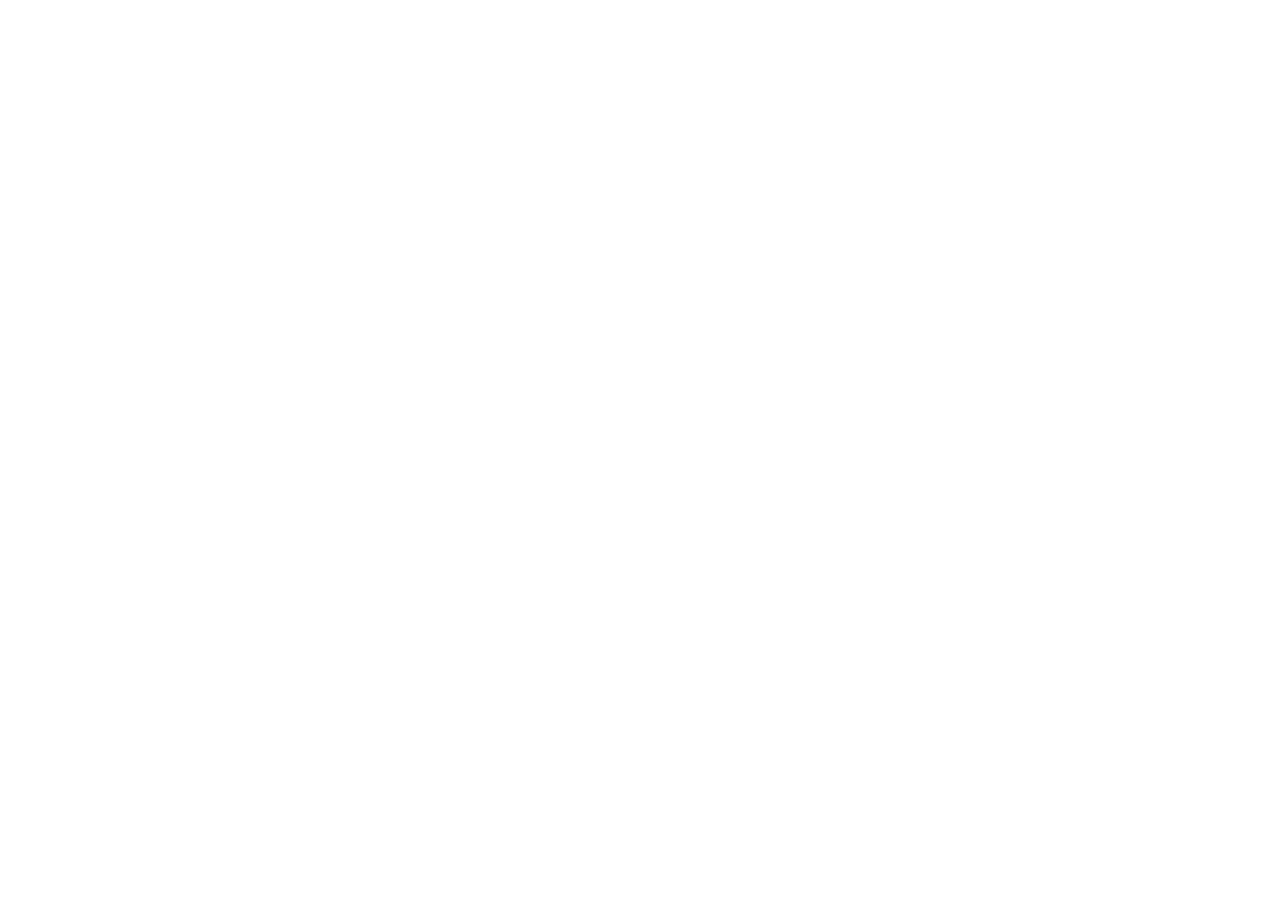
==== index.html @ d40d3f5a "All initial files added" ====
<!DOCTYPE html>
<html lang="en">
<head>
    <meta charset="UTF-8">
    <meta name="viewport" content="width=device-width, initial-scale=1">

    <title>James McGraw-Allen - Portfolio</title>

    <meta name="description" content="Portfolio Website">
    <meta name="author" content="James McGraw-Allen">

    <link rel="stylesheet" href="css/normalize.css">
    <link rel="stylesheet" href="css/styles.css">

    <link rel="icon" href="images/favicon.png" sizes="192x192">
    <link rel="shortcut icon" href="images/favicon.png">
    <link rel="apple-touch-icon" href="images/favicon.png">

    <!-- <script defer src="js/index.js"></script> -->
</head>

<body>



</body>
</html>
---- css/styles.css ----
*, *::before, *::after {
  box-sizing: border-box;
}

body {
    margin: 0;
    padding: 0;
}

img {
  width: 100%;
  height: auto;
}
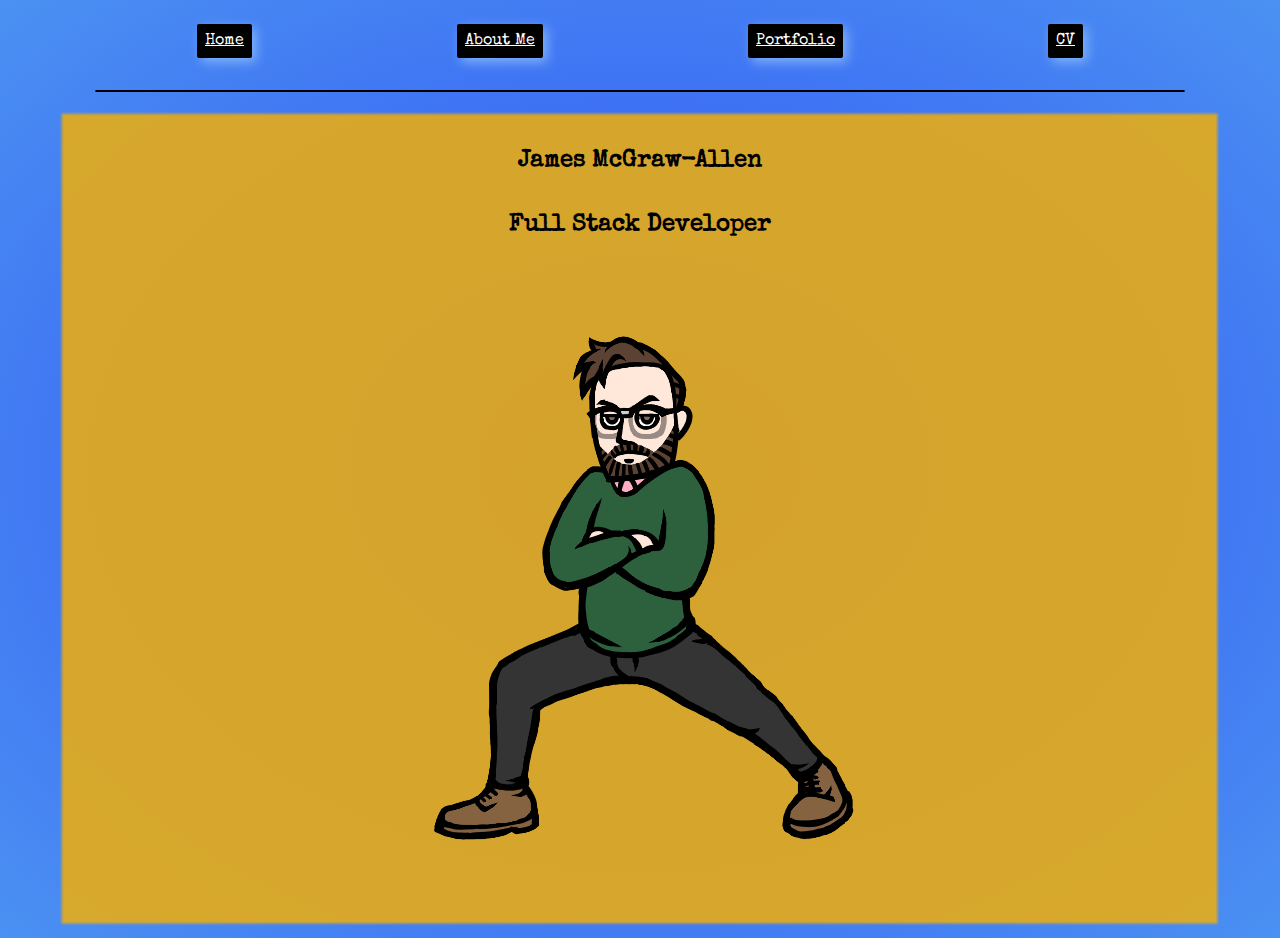
==== commit 0250218b: "Merge pull request #21 from JamesMcGraaw/css-experiments" ====
--- a/index.html
+++ b/index.html
@@ -11,17 +11,44 @@
 
     <link rel="stylesheet" href="css/normalize.css">
     <link rel="stylesheet" href="css/styles.css">
+    
+    <link rel="preconnect" href="https://fonts.googleapis.com">
+    <link rel="preconnect" href="https://fonts.gstatic.com" crossorigin>
+    <link href="https://fonts.googleapis.com/css2?family=Special+Elite&display=swap" rel="stylesheet">
 
-    <link rel="icon" href="images/favicon.png" sizes="192x192">
-    <link rel="shortcut icon" href="images/favicon.png">
-    <link rel="apple-touch-icon" href="images/favicon.png">
-
-    <!-- <script defer src="js/index.js"></script> -->
+    <link rel="icon" href="images/old-sprite.png" sizes="250x250">
+    <link rel="shortcut icon" href="images/old-sprite.png">
+    <link rel="apple-touch-icon" href="images/old-sprite.png">
 </head>
 
 <body>
-
-
-
+    <header>
+        <nav class="nav-bar">
+            <a href="index.html">Home</a>
+        </nav>
+        <nav class="nav-bar">
+            <a href="about-me.html">About Me</a>
+        </nav>
+        <nav class="nav-bar">
+            <a href="portfolio.html">Portfolio</a>
+        </nav>
+        <nav class="nav-bar">
+            <a href="images/cv.pdf" download="JamesMcGrawAllen-CV">CV</a>
+        </nav>
+    </header>
+    <hr>
+    <main>
+        <section class="container">
+            <h1 id="main-title">
+                James McGraw-Allen
+            </h1>
+            <h2 id="sub-title">
+                Full Stack Developer
+            </h2>
+            <div id="main-image">
+                <img src="images/full-length.png" alt="Man in green jumper looking disapproving">
+            </div>
+        </section>
+    </main>
 </body>
 </html>
--- a/css/styles.css
+++ b/css/styles.css
@@ -1,13 +1,223 @@
 *, *::before, *::after {
-  box-sizing: border-box;
+    box-sizing: border-box;
 }
 
 body {
     margin: 0;
     padding: 0;
+    background-image: radial-gradient(#2E4CF5, #4B91F2);
+    font-family: 'Special Elite', cursive;
 }
 
 img {
-  width: 100%;
-  height: auto;
-}+    width: 100%;
+    height: auto;
+}
+
+.nav, a:link {
+    color: #FFFFFF;
+}
+
+.nav, a:visited {
+    color: #FFFFFF;
+}
+
+header {
+    display: flex;
+    justify-content: space-evenly;
+}
+
+.nav-bar {
+    margin: 0.5rem;
+    margin-top: 1.5rem;
+    padding: 0.5rem;
+    background-color: #000000;
+    color: #FFFFFF;
+    border-radius: 2px;
+    box-shadow: 0.25rem 0.25rem 0.75rem #82B4FA;
+}
+
+.nav-bar:hover {
+    background-color: #1F3340;
+}
+
+hr {
+    margin: 1.5rem auto;
+    width: 85vw;
+    border: 0.1rem solid #000000;
+    border-radius: 5px;
+}
+
+.container {
+    width: 100%;
+    margin: 1rem auto;
+    display: grid;
+    grid-template-columns:1fr;
+    justify-items: center;
+}
+
+#sub-title {
+    grid-column: 1 / 2;
+    grid-row: 2 / 3;
+}
+
+#main-title {
+    font-size: 1.5rem;
+    grid-column: 1 / 2;
+    grid-row: 1 / 2;
+}
+
+#main-image {
+    grid-column: 1 / 2;
+    grid-row: 3 / 4;
+}
+
+main {
+    width: 90vw;
+    margin: 1rem auto;
+    background-color: #E7AC16E6;
+    display: grid;
+    grid-template-columns: 1fr;
+    justify-items: center;
+    box-shadow: 0 0 0.15rem 0.15rem #E7AC16E6;
+}
+
+.titles {
+    margin-left: 0;
+    margin-bottom: 1rem;
+}
+
+article {
+    padding: 1rem;
+}
+
+ul {
+    padding-left: 1rem;
+}
+
+#real-photo {
+    position: relative;
+    display: inline-block
+}
+
+#real-photo .img-top {
+    display: none;
+    position: absolute;
+    top: 0;
+    left: 0;
+    z-index: 1;
+}
+
+#real-photo:hover .img-top {
+    display: inline;
+}
+
+footer {
+    width: 90vw;
+    margin: 0 auto;
+    margin-bottom: 1rem;
+    background-color: #E7AC16E6;
+    display: grid;
+    grid-template-rows: 4rem 1fr;
+    grid-template-columns: repeat(3, minmax(1rem, 5rem));
+    column-gap: 2rem;
+    box-shadow: 0 0 0.15rem 0.15rem #E7AC16E6;
+}
+
+#contact-me {
+    padding-left: 1rem;
+    grid-column: 1 / 4;
+}
+
+.contact-element {
+    width: 100%;
+    margin: 0 auto;
+}
+
+#email, #linked-in, #git-hub {
+    grid-row: 2 / 3;
+}
+
+#email {
+    width: 85%;
+    grid-column: 1 / 2;
+}
+
+#git-hub {
+    width: 85%;
+    grid-column: 2 / 3;
+}
+
+#linked-in {
+    grid-column: 3 / 4 ;
+}
+
+#portfolio {
+    margin: 0 auto;
+    margin-bottom: 1rem;
+    width: 90vw;
+    display: grid;
+    grid-template-columns: 1fr;
+    gap: 0.5rem;
+}
+
+#portfolio-title {
+    margin: 0 auto;
+    background-color: #E7AC16E6;
+    box-shadow: 0 0 0.15rem 0.15rem #E7AC16E6;
+}
+
+.projects {
+    margin: 0.5rem 0.5rem;
+    background-color: #E7AC16E6;
+    display: flex;
+    flex-direction: column;
+    align-items: center;
+    box-shadow: 0 0 0.15rem 0.15rem #E7AC16E6;
+}
+
+.project-image {
+    width: 75%;
+}
+
+.project-text {
+    margin: 5vw;
+    margin-top: 2.5vw;
+    margin-bottom: 2.5vw;
+}
+
+.project-links {
+    width: 100%;
+    margin-bottom: 1rem;
+    display: grid;
+    grid-template-columns: 1fr 1fr;
+    justify-items: center;
+}
+
+a.project-link {
+    color: #000000;
+}
+
+@media only screen and (min-width: 1000px) {
+    #about-me {
+        grid-template-columns: 1fr 1fr;
+        justify-items: start;
+    }
+    #main-title {
+        grid-column: 1 / 3;
+    }
+    article {
+        grid-column: 1 / 2;
+        grid-row: 2 / 3;
+    }
+    #real-photo {
+        grid-column: 2 / 3;
+        grid-row: 2 / 3;
+    }
+    #portfolio {
+        grid-template-columns: 1fr 1fr;
+    }
+    #portfolio-title {
+        grid-column: 1 / 3;
+    }
+}
